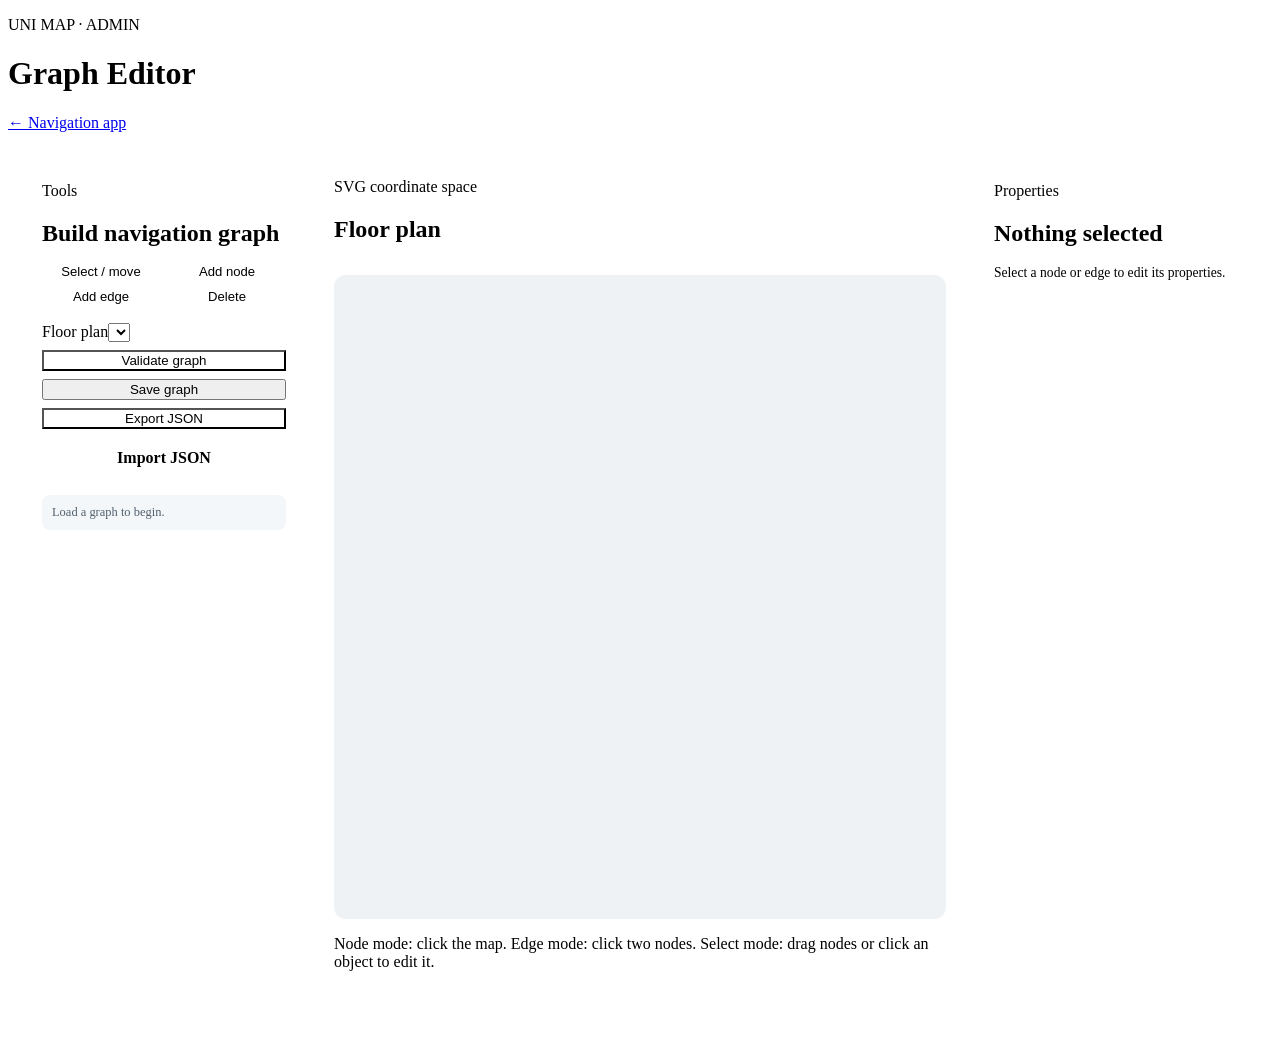
==== static/editor.html @ 45a78370 "первая версия, базово рабочий сайт" ====
<!doctype html>
<html lang="en">
<head>
  <meta charset="utf-8">
  <meta name="viewport" content="width=device-width, initial-scale=1">
  <title>Graph Editor · Uni Map</title>
  <link rel="stylesheet" href="/assets/styles.css">
  <style>
    .editor-layout { display: grid; grid-template-columns: 280px minmax(0, 1fr) 280px; gap: 16px; width: min(1500px, calc(100% - 32px)); margin: 16px auto 40px; }
    .editor-panel { padding: 18px; }
    .editor-panel h2 { margin-bottom: 16px; }
    .tool-grid { display: grid; grid-template-columns: 1fr 1fr; gap: 8px; }
    .tool-button { border: 1px solid var(--line); color: var(--ink); background: white; font-size: .82rem; }
    .tool-button.active { border-color: var(--accent); color: var(--accent); background: var(--accent-soft); }
    .editor-actions { display: grid; gap: 8px; margin-top: 18px; }
    .secondary { color: var(--accent); background: var(--accent-soft); }
    .danger { color: #a72727; background: #fff0f0; }
    .editor-map { min-width: 0; padding: 14px; }
    .editor-map-toolbar { display:flex; align-items:center; justify-content:space-between; gap: 12px; margin-bottom: 12px; }
    .editor-map-canvas { display:grid; min-height: 620px; place-items:center; overflow:auto; border: 1px solid var(--line); border-radius: 12px; padding: 12px; background:#eef2f5; }
    .editor-map-canvas svg { width:min(100%, 820px); height:auto; overflow:visible; }
    .editor-map-canvas svg.editor-cursor-node { cursor: crosshair; }
    .editor-map-canvas svg.editor-cursor-edge { cursor: pointer; }
    .editor-overlay { pointer-events:none; }
    .editor-edge { stroke:#5a6b7c; stroke-width:4; opacity:.72; pointer-events:stroke; cursor:pointer; }
    .editor-edge.selected { stroke:var(--route); stroke-width:7; opacity:1; }
    .editor-node { stroke:white; stroke-width:3; pointer-events:all; cursor:grab; }
    .editor-node.selected { stroke:var(--route); stroke-width:5; }
    .editor-node.pending { stroke:#f3a928; stroke-width:5; }
    .editor-node-label { pointer-events:none; fill:var(--ink); font-size:11px; font-weight:700; paint-order:stroke; stroke:white; stroke-width:4px; }
    .editor-form { display:grid; gap:10px; }
    .editor-form label { display:grid; gap:5px; color:var(--muted); font-size:.75rem; font-weight:700; }
    .editor-form input, .editor-form select { width:100%; border:1px solid var(--line); border-radius:7px; padding:8px; font:inherit; }
    .inline-fields { display:grid; grid-template-columns:1fr 1fr; gap:8px; }
    .checkbox-row { display:flex !important; grid-template-columns:none !important; align-items:center; gap:7px; }
    .checkbox-row input { width:auto; }
    .empty-state { color:var(--muted); font-size:.85rem; line-height:1.5; }
    .validation { margin-top:15px; border-radius:8px; padding:10px; background:#f4f7fa; color:#52606d; font-size:.78rem; white-space:pre-wrap; }
    .validation.error { background:#fff0f0; color:#9c2929; }
    .stat { color:var(--muted); font-size:.78rem; }
    @media (max-width: 1050px) { .editor-layout { grid-template-columns: 240px minmax(0,1fr); } .properties-panel { grid-column: 1 / -1; } }
    @media (max-width: 700px) { .editor-layout { grid-template-columns:1fr; width:calc(100% - 20px); } .editor-map { grid-row:1; } .editor-map-canvas { min-height:320px; } }
  </style>
</head>
<body>
  <header class="topbar">
    <div>
      <p class="eyebrow">UNI MAP · ADMIN</p>
      <h1>Graph Editor</h1>
    </div>
    <a class="editor-link" href="/">← Navigation app</a>
  </header>

  <main class="editor-layout">
    <aside class="panel editor-panel">
      <p class="eyebrow">Tools</p>
      <h2>Build navigation graph</h2>
      <div class="tool-grid" aria-label="Editor tools">
        <button class="tool-button active" data-tool="select" type="button">Select / move</button>
        <button class="tool-button" data-tool="node" type="button">Add node</button>
        <button class="tool-button" data-tool="edge" type="button">Add edge</button>
        <button class="tool-button" data-tool="delete" type="button">Delete</button>
      </div>
      <div class="editor-actions">
        <label class="field"><span>Floor plan</span><select id="floor-select"></select></label>
        <button id="validate-button" class="secondary" type="button">Validate graph</button>
        <button id="save-button" class="primary" type="button">Save graph</button>
        <button id="export-button" class="secondary" type="button">Export JSON</button>
        <label class="secondary" style="display:block;text-align:center;padding:12px 16px;border-radius:10px;font-weight:750;cursor:pointer;">
          Import JSON<input id="import-input" type="file" accept="application/json" hidden>
        </label>
      </div>
      <p id="editor-status" class="status" role="status"></p>
      <div id="validation" class="validation">Load a graph to begin.</div>
    </aside>

    <section class="panel editor-map">
      <div class="editor-map-toolbar">
        <div><p class="eyebrow">SVG coordinate space</p><h2 id="map-title">Floor plan</h2></div>
        <p id="graph-stat" class="stat"></p>
      </div>
      <div id="editor-map-canvas" class="editor-map-canvas"></div>
      <p class="map-hint">Node mode: click the map. Edge mode: click two nodes. Select mode: drag nodes or click an object to edit it.</p>
    </section>

    <aside class="panel editor-panel properties-panel">
      <p class="eyebrow">Properties</p>
      <h2 id="properties-title">Nothing selected</h2>
      <div id="properties" class="empty-state">Select a node or edge to edit its properties.</div>
    </aside>
  </main>
  <script src="/assets/editor.js" type="module"></script>
</body>
</html>
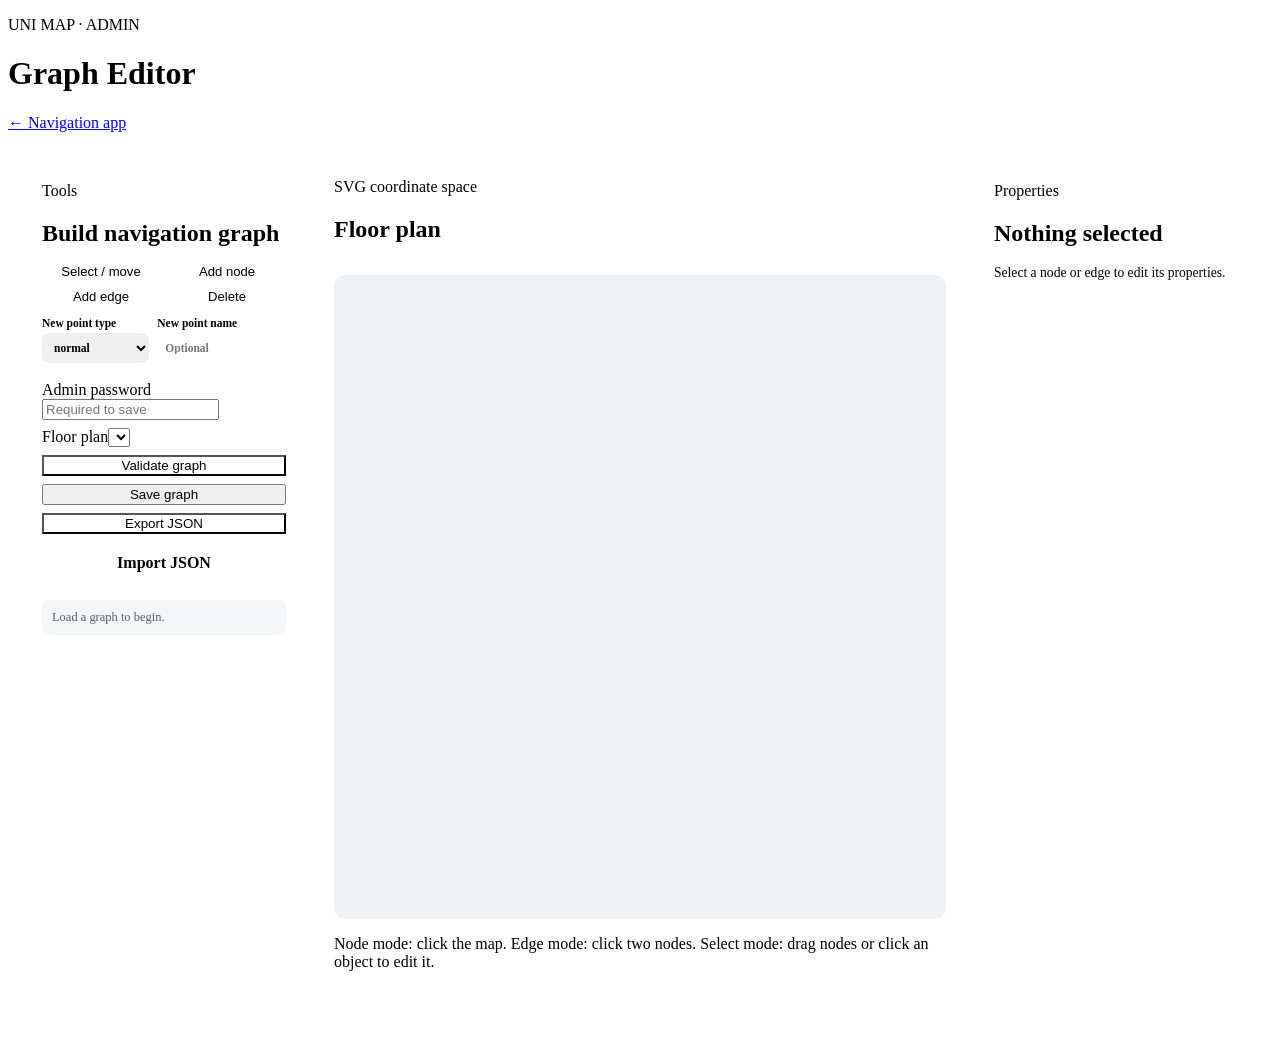
==== commit bcf3b657: "Маршруты, Выбор вершин, Фотографии, Редактор, Тесты Маршруты: API теперь возвращает пройденные рёбра" ====
--- a/static/editor.html
+++ b/static/editor.html
@@ -12,6 +12,9 @@
     .tool-grid { display: grid; grid-template-columns: 1fr 1fr; gap: 8px; }
     .tool-button { border: 1px solid var(--line); color: var(--ink); background: white; font-size: .82rem; }
     .tool-button.active { border-color: var(--accent); color: var(--accent); background: var(--accent-soft); }
+    .create-defaults { display:grid; grid-template-columns:1fr 1.2fr; gap:8px; margin-top:12px; }
+    .create-defaults label { display:grid; gap:4px; color:var(--muted); font-size:.72rem; font-weight:700; }
+    .create-defaults input, .create-defaults select { min-width:0; width:100%; border:1px solid var(--line); border-radius:7px; padding:8px; font:inherit; }
     .editor-actions { display: grid; gap: 8px; margin-top: 18px; }
     .secondary { color: var(--accent); background: var(--accent-soft); }
     .danger { color: #a72727; background: #fff0f0; }
@@ -38,6 +41,7 @@
     .validation { margin-top:15px; border-radius:8px; padding:10px; background:#f4f7fa; color:#52606d; font-size:.78rem; white-space:pre-wrap; }
     .validation.error { background:#fff0f0; color:#9c2929; }
     .stat { color:var(--muted); font-size:.78rem; }
+    .photo-preview { width:100%; max-height:180px; object-fit:contain; border:1px solid var(--line); border-radius:8px; background:#eef2f5; }
     @media (max-width: 1050px) { .editor-layout { grid-template-columns: 240px minmax(0,1fr); } .properties-panel { grid-column: 1 / -1; } }
     @media (max-width: 700px) { .editor-layout { grid-template-columns:1fr; width:calc(100% - 20px); } .editor-map { grid-row:1; } .editor-map-canvas { min-height:320px; } }
   </style>
@@ -61,7 +65,12 @@
         <button class="tool-button" data-tool="edge" type="button">Add edge</button>
         <button class="tool-button" data-tool="delete" type="button">Delete</button>
       </div>
+      <div class="create-defaults" aria-label="New node defaults">
+        <label>New point type<select id="new-node-type"><option value="normal">normal</option><option value="street">street</option><option value="stairs">stairs</option><option value="elevator">elevator</option></select></label>
+        <label>New point name<input id="new-node-name" type="text" placeholder="Optional"></label>
+      </div>
       <div class="editor-actions">
+        <label class="field"><span>Admin password</span><input id="admin-password" type="password" placeholder="Required to save" autocomplete="off"></label>
         <label class="field"><span>Floor plan</span><select id="floor-select"></select></label>
         <button id="validate-button" class="secondary" type="button">Validate graph</button>
         <button id="save-button" class="primary" type="button">Save graph</button>
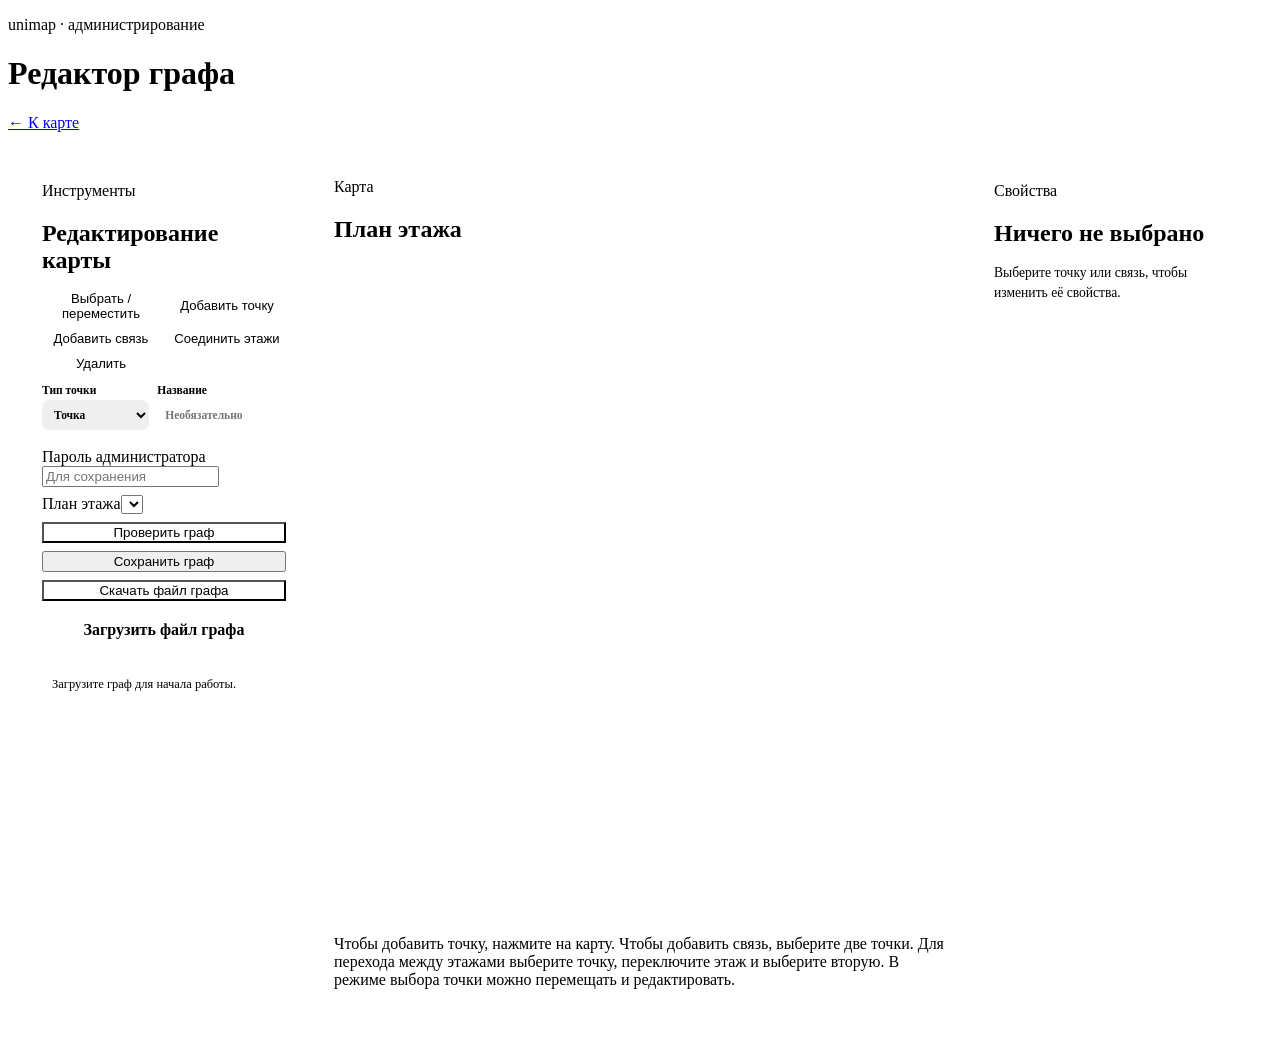
==== commit abf55fb4: "темная тема. чуть лучший ui. доработка тегов, картинок, описания, отображения" ====
--- a/static/editor.html
+++ b/static/editor.html
@@ -1,26 +1,33 @@
 <!doctype html>
-<html lang="en">
+<html lang="ru">
 <head>
   <meta charset="utf-8">
   <meta name="viewport" content="width=device-width, initial-scale=1">
-  <title>Graph Editor · Uni Map</title>
+  <title>Редактор графа · unimap</title>
   <link rel="stylesheet" href="/assets/styles.css">
   <style>
     .editor-layout { display: grid; grid-template-columns: 280px minmax(0, 1fr) 280px; gap: 16px; width: min(1500px, calc(100% - 32px)); margin: 16px auto 40px; }
     .editor-panel { padding: 18px; }
     .editor-panel h2 { margin-bottom: 16px; }
     .tool-grid { display: grid; grid-template-columns: 1fr 1fr; gap: 8px; }
-    .tool-button { border: 1px solid var(--line); color: var(--ink); background: white; font-size: .82rem; }
+    .tool-button { border: 1px solid var(--line); color: var(--ink); background: var(--surface); font-size: .82rem; }
     .tool-button.active { border-color: var(--accent); color: var(--accent); background: var(--accent-soft); }
     .create-defaults { display:grid; grid-template-columns:1fr 1.2fr; gap:8px; margin-top:12px; }
     .create-defaults label { display:grid; gap:4px; color:var(--muted); font-size:.72rem; font-weight:700; }
     .create-defaults input, .create-defaults select { min-width:0; width:100%; border:1px solid var(--line); border-radius:7px; padding:8px; font:inherit; }
+    .interfloor-settings { display:grid; gap:8px; margin-top:12px; border-top:1px solid var(--line); padding-top:12px; }
+    .interfloor-settings[hidden] { display:none; }
+    .interfloor-settings label { display:grid; gap:4px; color:var(--muted); font-size:.72rem; font-weight:700; }
+    .interfloor-settings select, .interfloor-settings input { width:100%; border:1px solid var(--line); border-radius:7px; padding:8px; font:inherit; }
+    .connector-help { margin:0; color:var(--muted); font-size:.72rem; line-height:1.45; }
+    #cancel-connector[hidden] { display:none; }
     .editor-actions { display: grid; gap: 8px; margin-top: 18px; }
     .secondary { color: var(--accent); background: var(--accent-soft); }
-    .danger { color: #a72727; background: #fff0f0; }
+    .danger { color: #ffb4b4; background: #50272c; }
     .editor-map { min-width: 0; padding: 14px; }
     .editor-map-toolbar { display:flex; align-items:center; justify-content:space-between; gap: 12px; margin-bottom: 12px; }
-    .editor-map-canvas { display:grid; min-height: 620px; place-items:center; overflow:auto; border: 1px solid var(--line); border-radius: 12px; padding: 12px; background:#eef2f5; }
+    .editor-map-canvas { display:grid; min-height: 620px; place-items:center; overflow:auto; border: 1px solid var(--line); border-radius: 12px; padding: 12px; background:var(--map-bg); }
+    .editor-map-canvas.loading { pointer-events:none; opacity:.65; }
     .editor-map-canvas svg { width:min(100%, 820px); height:auto; overflow:visible; }
     .editor-map-canvas svg.editor-cursor-node { cursor: crosshair; }
     .editor-map-canvas svg.editor-cursor-edge { cursor: pointer; }
@@ -30,18 +37,18 @@
     .editor-node { stroke:white; stroke-width:3; pointer-events:all; cursor:grab; }
     .editor-node.selected { stroke:var(--route); stroke-width:5; }
     .editor-node.pending { stroke:#f3a928; stroke-width:5; }
-    .editor-node-label { pointer-events:none; fill:var(--ink); font-size:11px; font-weight:700; paint-order:stroke; stroke:white; stroke-width:4px; }
+    .editor-node-label { pointer-events:none; fill:#15202b; font-size:11px; font-weight:700; paint-order:stroke; stroke:white; stroke-width:4px; }
     .editor-form { display:grid; gap:10px; }
     .editor-form label { display:grid; gap:5px; color:var(--muted); font-size:.75rem; font-weight:700; }
-    .editor-form input, .editor-form select { width:100%; border:1px solid var(--line); border-radius:7px; padding:8px; font:inherit; }
+    .editor-form input, .editor-form select, .editor-form textarea { width:100%; border:1px solid var(--line); border-radius:7px; padding:8px; font:inherit; }
     .inline-fields { display:grid; grid-template-columns:1fr 1fr; gap:8px; }
     .checkbox-row { display:flex !important; grid-template-columns:none !important; align-items:center; gap:7px; }
     .checkbox-row input { width:auto; }
     .empty-state { color:var(--muted); font-size:.85rem; line-height:1.5; }
-    .validation { margin-top:15px; border-radius:8px; padding:10px; background:#f4f7fa; color:#52606d; font-size:.78rem; white-space:pre-wrap; }
-    .validation.error { background:#fff0f0; color:#9c2929; }
+    .validation { margin-top:15px; border-radius:8px; padding:10px; background:var(--surface); color:var(--muted); font-size:.78rem; white-space:pre-wrap; }
+    .validation.error { background:#50272c; color:#ffb4b4; }
     .stat { color:var(--muted); font-size:.78rem; }
-    .photo-preview { width:100%; max-height:180px; object-fit:contain; border:1px solid var(--line); border-radius:8px; background:#eef2f5; }
+    .photo-preview { width:100%; max-height:180px; object-fit:contain; border:1px solid var(--line); border-radius:8px; background:var(--map-bg); }
     @media (max-width: 1050px) { .editor-layout { grid-template-columns: 240px minmax(0,1fr); } .properties-panel { grid-column: 1 / -1; } }
     @media (max-width: 700px) { .editor-layout { grid-template-columns:1fr; width:calc(100% - 20px); } .editor-map { grid-row:1; } .editor-map-canvas { min-height:320px; } }
   </style>
@@ -49,53 +56,61 @@
 <body>
   <header class="topbar">
     <div>
-      <p class="eyebrow">UNI MAP · ADMIN</p>
-      <h1>Graph Editor</h1>
+      <p class="eyebrow">unimap · администрирование</p>
+      <h1>Редактор графа</h1>
     </div>
-    <a class="editor-link" href="/">← Navigation app</a>
+    <a class="editor-link" href="/">← К карте</a>
   </header>
 
   <main class="editor-layout">
     <aside class="panel editor-panel">
-      <p class="eyebrow">Tools</p>
-      <h2>Build navigation graph</h2>
-      <div class="tool-grid" aria-label="Editor tools">
-        <button class="tool-button active" data-tool="select" type="button">Select / move</button>
-        <button class="tool-button" data-tool="node" type="button">Add node</button>
-        <button class="tool-button" data-tool="edge" type="button">Add edge</button>
-        <button class="tool-button" data-tool="delete" type="button">Delete</button>
+      <p class="eyebrow">Инструменты</p>
+      <h2>Редактирование карты</h2>
+      <div class="tool-grid" aria-label="Инструменты редактора">
+        <button class="tool-button active" data-tool="select" type="button">Выбрать / переместить</button>
+        <button class="tool-button" data-tool="node" type="button">Добавить точку</button>
+        <button class="tool-button" data-tool="edge" type="button">Добавить связь</button>
+        <button class="tool-button" data-tool="connector" type="button">Соединить этажи</button>
+        <button class="tool-button" data-tool="delete" type="button">Удалить</button>
       </div>
-      <div class="create-defaults" aria-label="New node defaults">
-        <label>New point type<select id="new-node-type"><option value="normal">normal</option><option value="street">street</option><option value="stairs">stairs</option><option value="elevator">elevator</option></select></label>
-        <label>New point name<input id="new-node-name" type="text" placeholder="Optional"></label>
+      <div class="create-defaults" aria-label="Параметры новой точки">
+        <label>Тип точки<select id="new-node-type"><option value="normal">Точка</option><option value="street">Улица</option><option value="stairs">Лестница</option><option value="elevator">Лифт</option></select></label>
+        <label>Название<input id="new-node-name" type="text" placeholder="Необязательно"></label>
+      </div>
+      <div id="interfloor-settings" class="interfloor-settings" hidden>
+        <label>Тип перехода<select id="interfloor-kind"><option value="elevator">Лифт</option><option value="stairs">Лестница</option><option value="passage">Другой переход</option></select></label>
+        <label>Длина перехода<input id="interfloor-distance" type="number" min="0" step="0.1" value="6"></label>
+        <label class="checkbox-row"><input id="interfloor-bidirectional" type="checkbox" checked> В обоих направлениях</label>
+        <p class="connector-help">Выберите точку лифта или лестницы, переключите этаж и выберите соответствующую точку. Для изменения перехода нажмите на его обозначение в режиме выбора.</p>
+        <button id="cancel-connector" class="secondary" type="button" hidden>Отменить выбор точки</button>
       </div>
       <div class="editor-actions">
-        <label class="field"><span>Admin password</span><input id="admin-password" type="password" placeholder="Required to save" autocomplete="off"></label>
-        <label class="field"><span>Floor plan</span><select id="floor-select"></select></label>
-        <button id="validate-button" class="secondary" type="button">Validate graph</button>
-        <button id="save-button" class="primary" type="button">Save graph</button>
-        <button id="export-button" class="secondary" type="button">Export JSON</button>
+        <label class="field"><span>Пароль администратора</span><input id="admin-password" type="password" placeholder="Для сохранения" autocomplete="current-password"></label>
+        <label class="field"><span>План этажа</span><select id="floor-select"></select></label>
+        <button id="validate-button" class="secondary" type="button">Проверить граф</button>
+        <button id="save-button" class="primary" type="button">Сохранить граф</button>
+        <button id="export-button" class="secondary" type="button">Скачать файл графа</button>
         <label class="secondary" style="display:block;text-align:center;padding:12px 16px;border-radius:10px;font-weight:750;cursor:pointer;">
-          Import JSON<input id="import-input" type="file" accept="application/json" hidden>
+          Загрузить файл графа<input id="import-input" type="file" accept="application/json" hidden>
         </label>
       </div>
       <p id="editor-status" class="status" role="status"></p>
-      <div id="validation" class="validation">Load a graph to begin.</div>
+      <div id="validation" class="validation">Загрузите граф для начала работы.</div>
     </aside>
 
     <section class="panel editor-map">
       <div class="editor-map-toolbar">
-        <div><p class="eyebrow">SVG coordinate space</p><h2 id="map-title">Floor plan</h2></div>
+        <div><p class="eyebrow">Карта</p><h2 id="map-title">План этажа</h2></div>
         <p id="graph-stat" class="stat"></p>
       </div>
       <div id="editor-map-canvas" class="editor-map-canvas"></div>
-      <p class="map-hint">Node mode: click the map. Edge mode: click two nodes. Select mode: drag nodes or click an object to edit it.</p>
+      <p class="map-hint">Чтобы добавить точку, нажмите на карту. Чтобы добавить связь, выберите две точки. Для перехода между этажами выберите точку, переключите этаж и выберите вторую. В режиме выбора точки можно перемещать и редактировать.</p>
     </section>
 
     <aside class="panel editor-panel properties-panel">
-      <p class="eyebrow">Properties</p>
-      <h2 id="properties-title">Nothing selected</h2>
-      <div id="properties" class="empty-state">Select a node or edge to edit its properties.</div>
+      <p class="eyebrow">Свойства</p>
+      <h2 id="properties-title">Ничего не выбрано</h2>
+      <div id="properties" class="empty-state">Выберите точку или связь, чтобы изменить её свойства.</div>
     </aside>
   </main>
   <script src="/assets/editor.js" type="module"></script>
